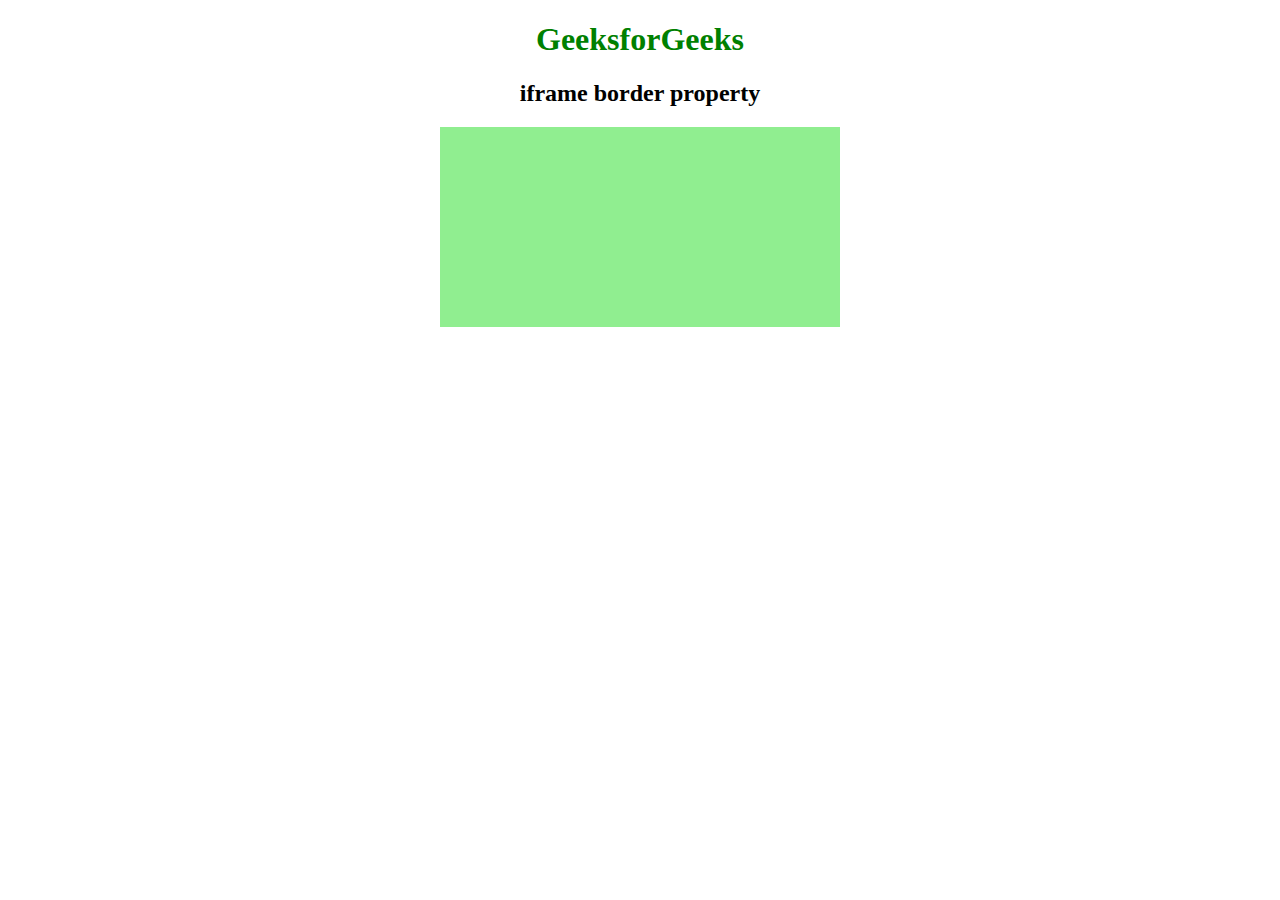
==== index.html @ efda62e7 "Update index.html" ====
<!DOCTYPE html>
<html>
    <head>
        <title>Disable Iframe Border</title>
        <style>
            iframe {
                height:200px;
                width:400px;
                background-color:lightgreen;
            }
            h1 {
                color:green;
            }
            body {
                text-align:center;
            }
        </style>
    </head>
    <body>
        <h1>GeeksforGeeks</h1>
        <h2>iframe border property</h2>
  
        <iframe frameBorder="0" src="https://staging-goyard-gift.cs101.force.com/GiftManagementVFPage">
        
    </body>
</html>
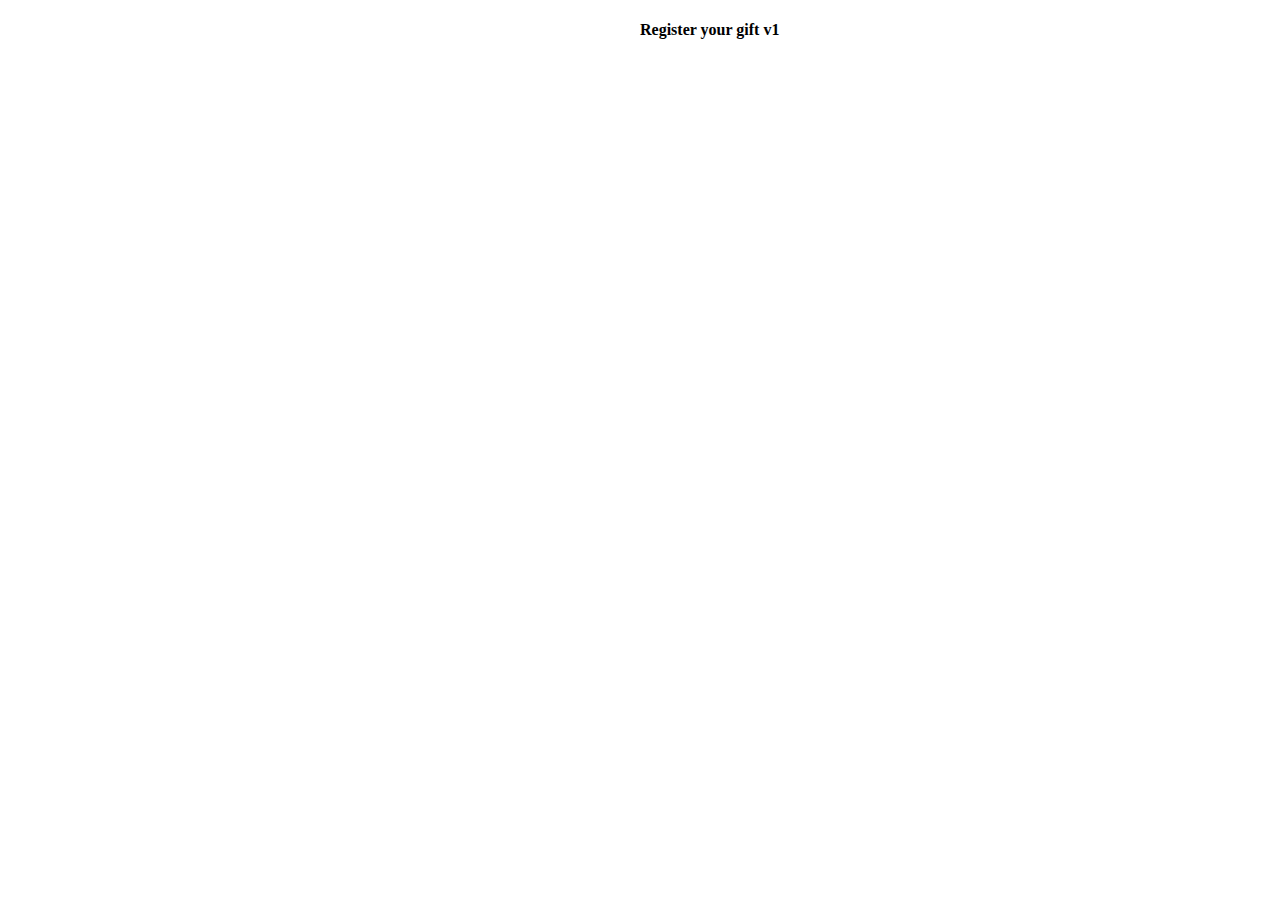
==== commit f31b99a7: "Update index.html" ====
--- a/index.html
+++ b/index.html
@@ -1,29 +1,12 @@
-
-
 
 <!DOCTYPE html>
-<html>
     <head>
-        <title>Disable Iframe Border</title>
-        <style>
-            iframe {
-                height:200px;
-                width:400px;
-                background-color:lightgreen;
-            }
-            h1 {
-                color:green;
-            }
-            body {
-                text-align:center;
-            }
-        </style>
+        <title>WEB TO LEAD</title>
+        <link rel="stylesheet" href= "style.css">
     </head>
     <body>
-        <h1>GeeksforGeeks</h1>
-        <h2>iframe border property</h2>
-  
-        <iframe frameBorder="0" src="https://staging-goyard-gift.cs101.force.com/GiftManagementVFPage">
-        
+<H4  class ="title">Register your gift v1 </h4>
+      <iframe width="700px" height="650px" frameBorder="0" src="https://staging-goyard-gift.cs101.force.com/GiftManagementVFPage">
+    </iframe>
     </body>
-</html>                    
+</html>
--- a/style.css
+++ b/style.css
@@ -0,0 +1,7 @@
+.exemple {
+  margin-left: 40%;
+}
+.title {
+  margin-left: 50%;
+}
+
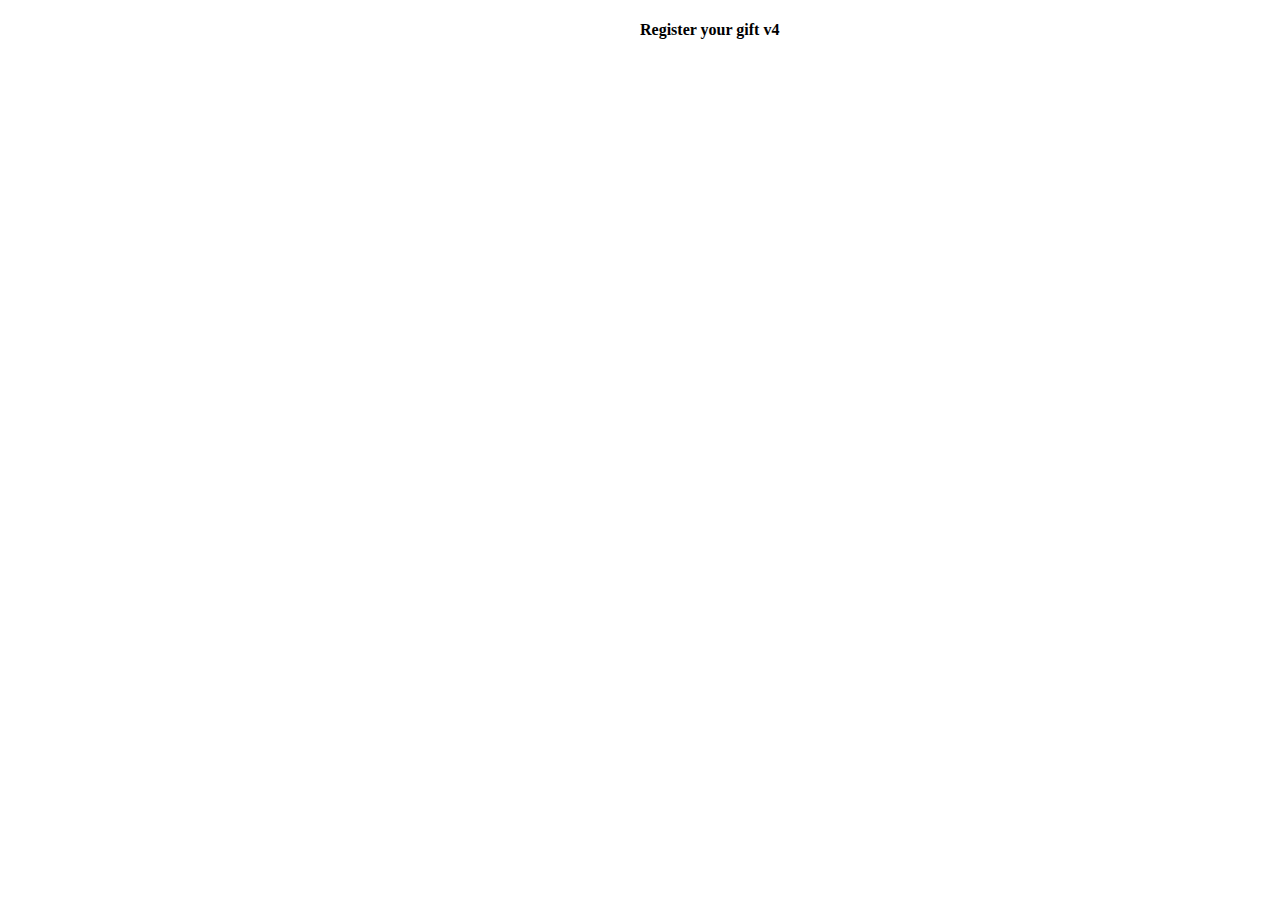
==== commit 22353635: "Update index.html" ====
--- a/index.html
+++ b/index.html
@@ -5,7 +5,7 @@
         <link rel="stylesheet" href= "style.css">
     </head>
     <body>
-<H4  class ="title">Register your gift v1 </h4>
+<H4  class ="title">Register your gift v4 </h4>
       <iframe width="700px" height="650px" frameBorder="0" src="https://staging-goyard-gift.cs101.force.com/GiftManagementVFPage">
     </iframe>
     </body>
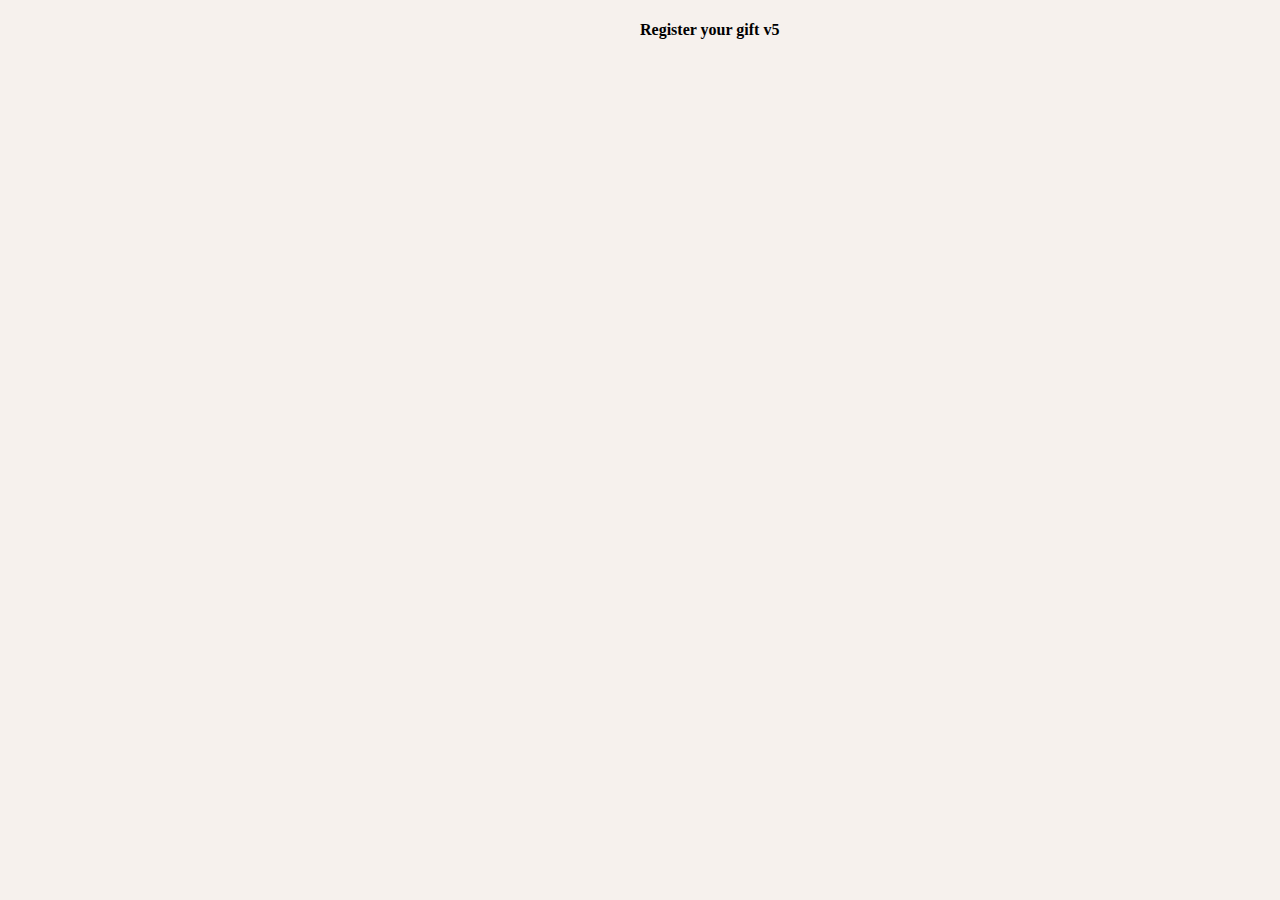
==== commit 9c20e75e: "Update index.html" ====
--- a/index.html
+++ b/index.html
@@ -5,7 +5,7 @@
         <link rel="stylesheet" href= "style.css">
     </head>
     <body>
-<H4  class ="title">Register your gift v4 </h4>
+<H4  class ="title">Register your gift v5 </h4>
       <iframe width="700px" height="650px" frameBorder="0" src="https://staging-goyard-gift.cs101.force.com/GiftManagementVFPage">
     </iframe>
     </body>
--- a/style.css
+++ b/style.css
@@ -4,4 +4,7 @@
 .title {
   margin-left: 50%;
 }
+body {
+  background-color: #f6f1ed;
+}
 
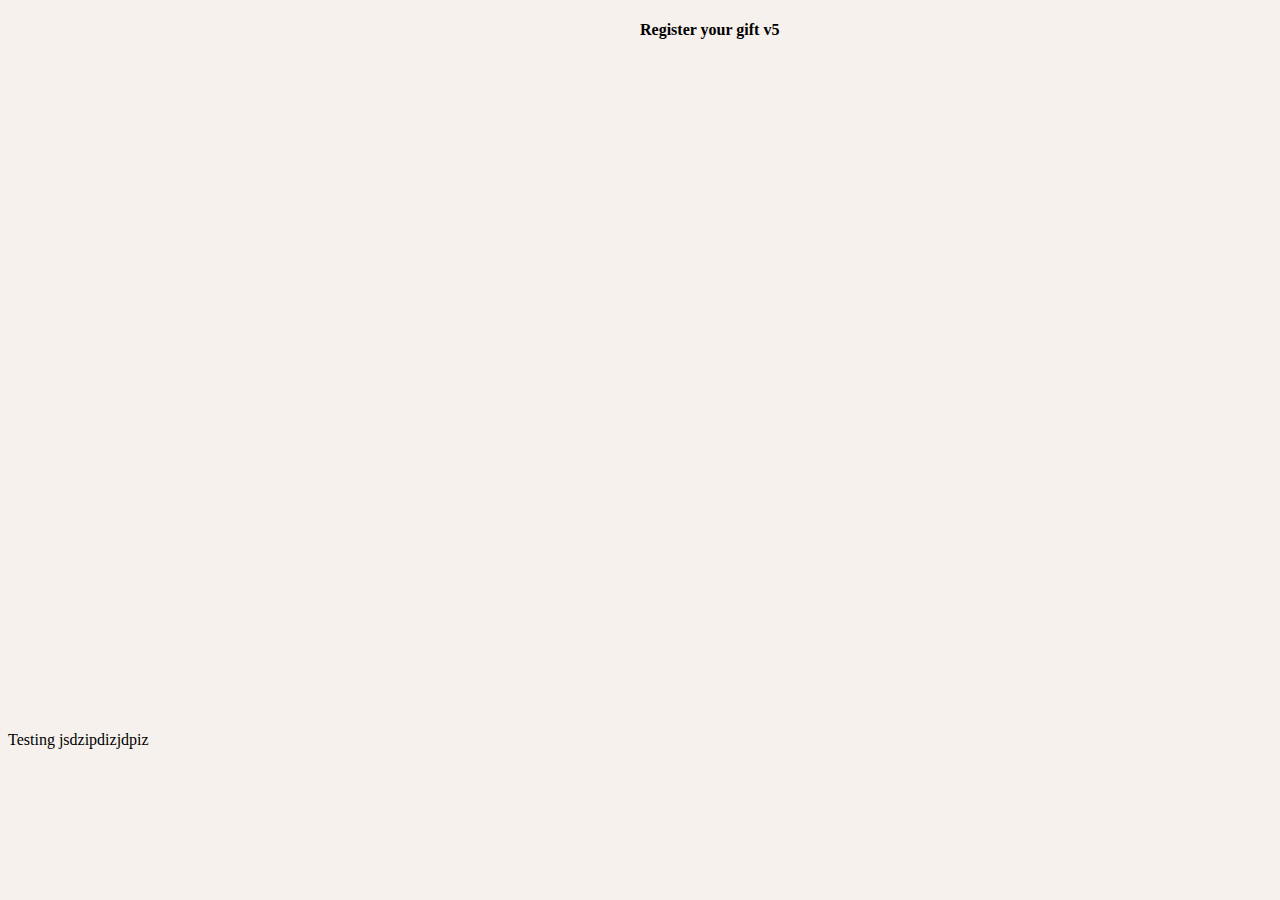
==== commit ea014845: "Update index.html" ====
--- a/index.html
+++ b/index.html
@@ -8,5 +8,6 @@
 <H4  class ="title">Register your gift v5 </h4>
       <iframe width="700px" height="650px" frameBorder="0" src="https://staging-goyard-gift.cs101.force.com/GiftManagementVFPage">
     </iframe>
+        <p>Testing jsdzipdizjdpiz</p>
     </body>
 </html>
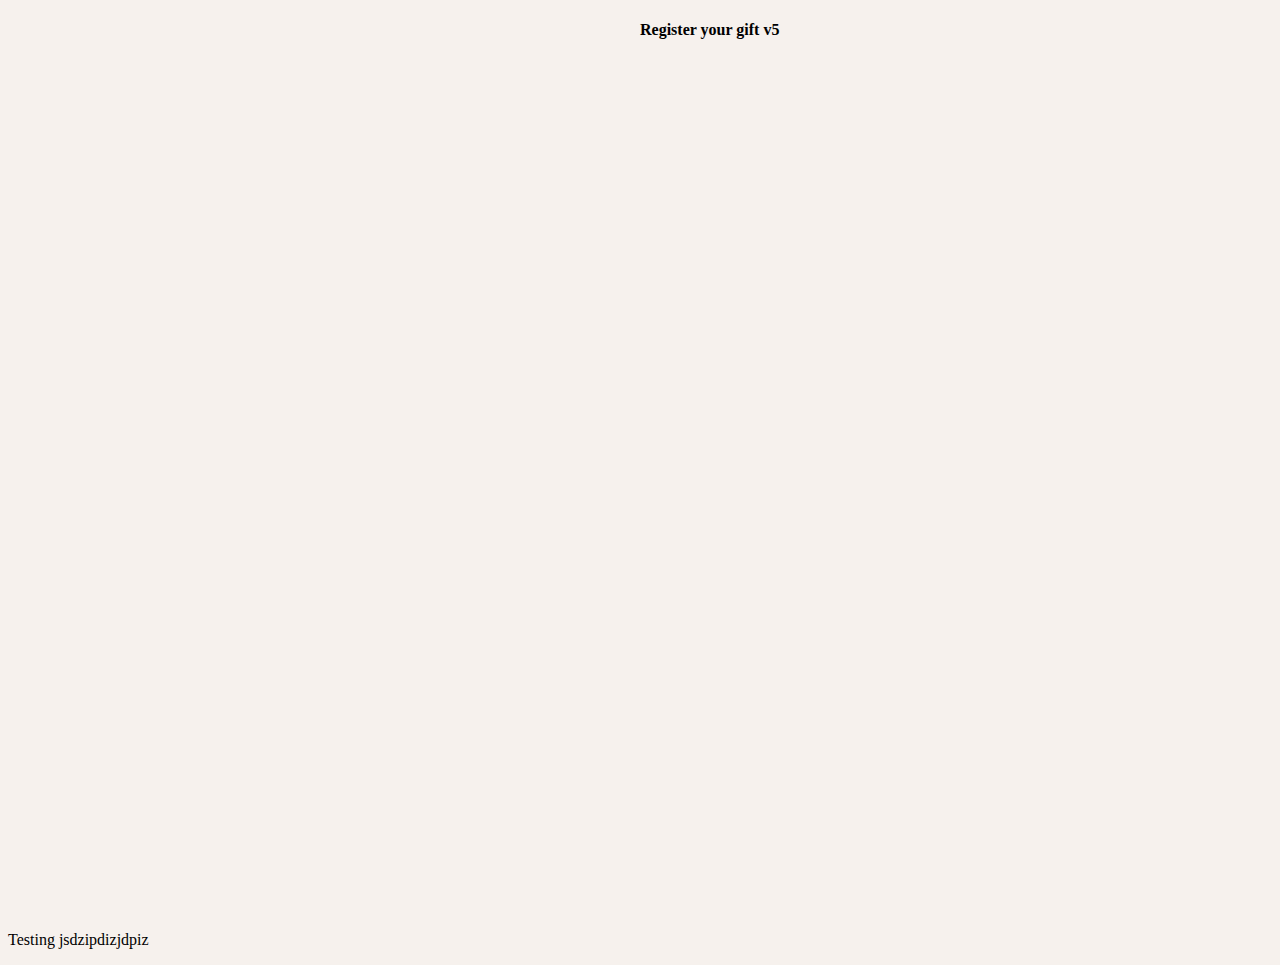
==== commit c11908fe: "Update index.html" ====
--- a/index.html
+++ b/index.html
@@ -6,7 +6,7 @@
     </head>
     <body>
 <H4  class ="title">Register your gift v5 </h4>
-      <iframe width="700px" height="650px" frameBorder="0" src="https://staging-goyard-gift.cs101.force.com/GiftManagementVFPage">
+      <iframe width="1000px" height="850px" frameBorder="0" src="https://staging-goyard-gift.cs101.force.com/GiftManagementVFPage">
     </iframe>
         <p>Testing jsdzipdizjdpiz</p>
     </body>
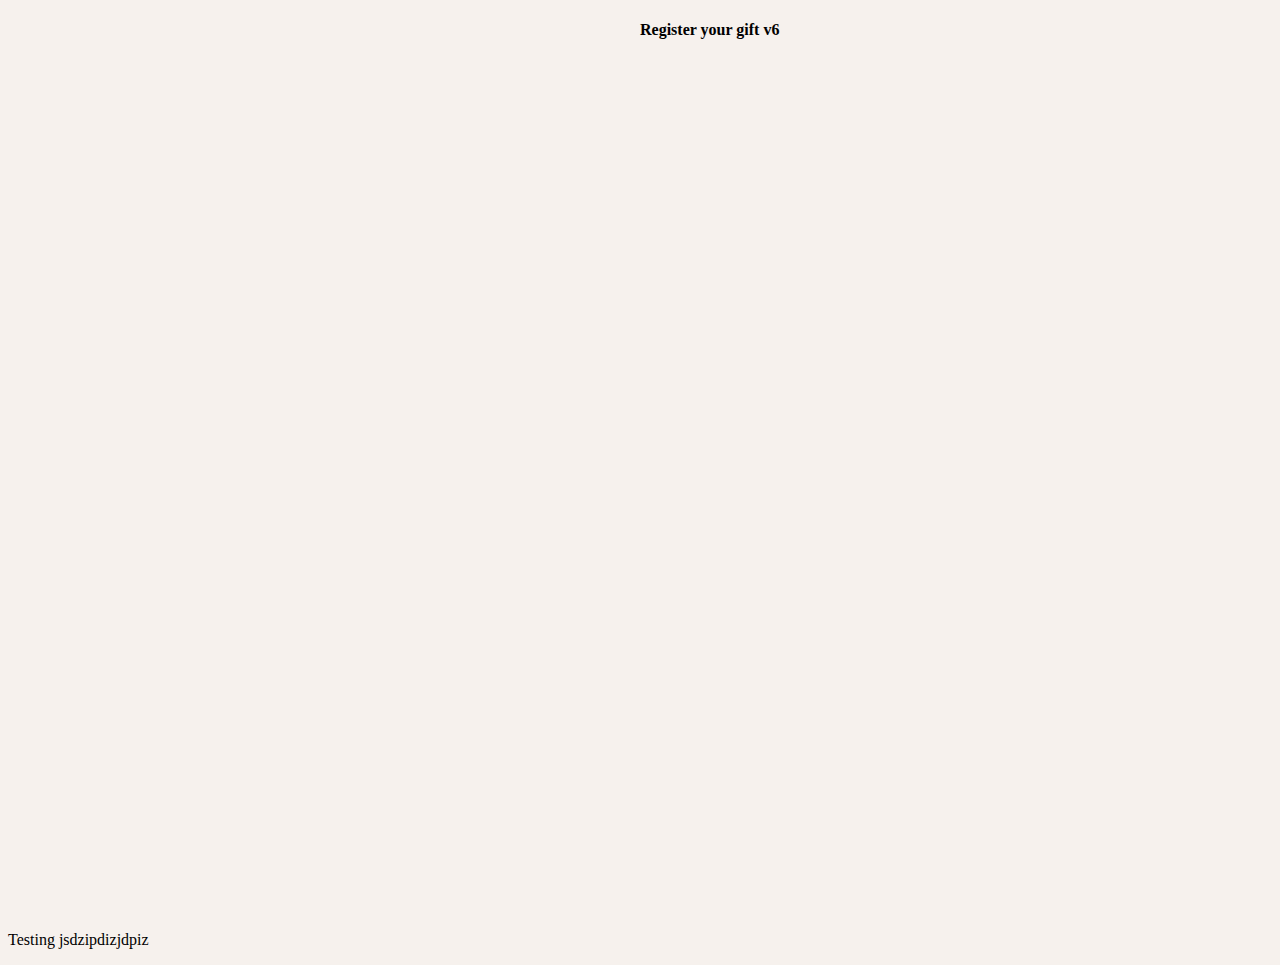
==== commit 2e7c8f2c: "Update index.html" ====
--- a/index.html
+++ b/index.html
@@ -5,8 +5,8 @@
         <link rel="stylesheet" href= "style.css">
     </head>
     <body>
-<H4  class ="title">Register your gift v5 </h4>
-      <iframe width="1000px" height="850px" frameBorder="0" src="https://staging-goyard-gift.cs101.force.com/GiftManagementVFPage">
+<H4  class ="title">Register your gift v6 </h4>
+      <iframe width="1000px" height="850px" frameBorder="0" src="https://goyard-gift.secure.force.com/GiftManagementVFPage/">
     </iframe>
         <p>Testing jsdzipdizjdpiz</p>
     </body>
